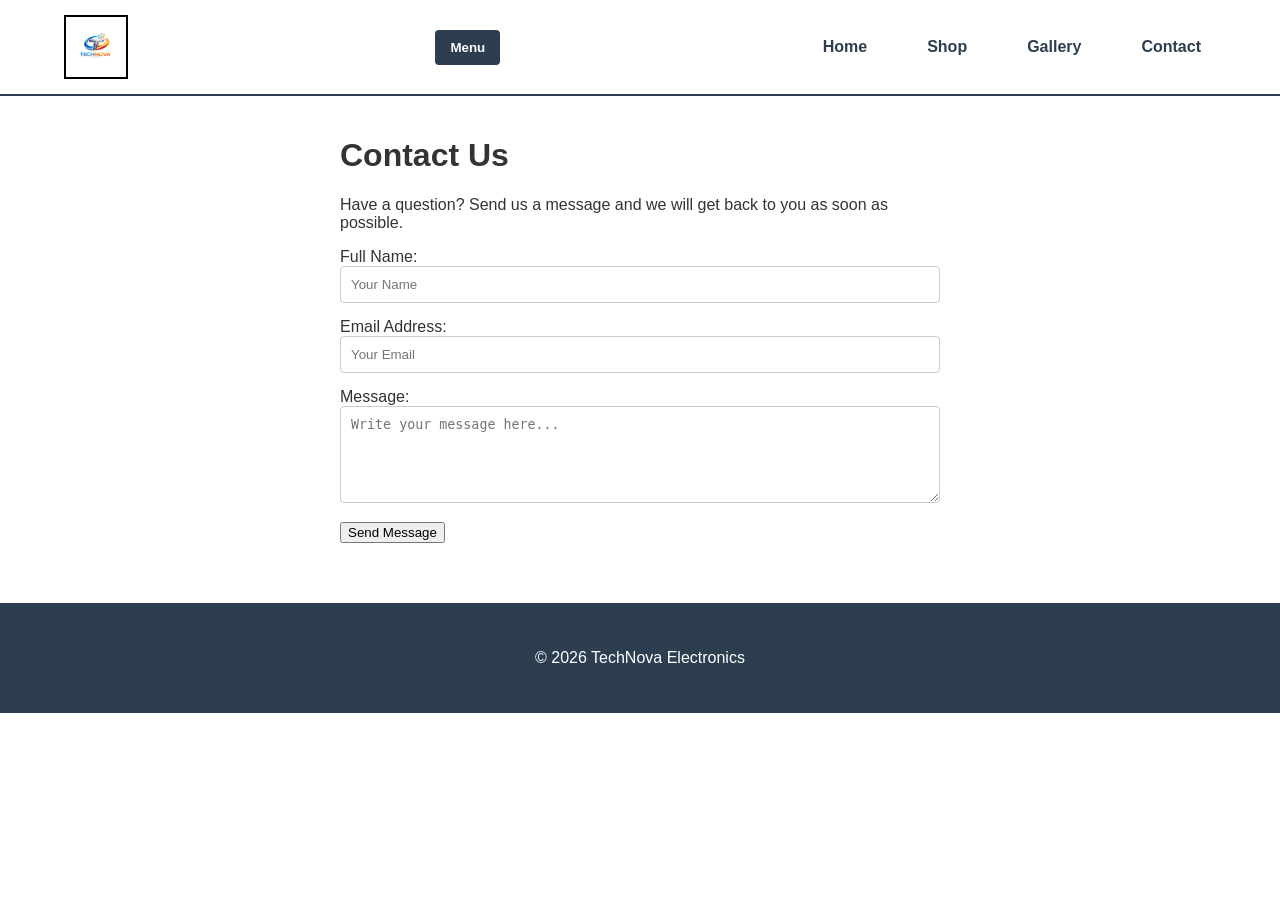
==== TechNova Electronics/contact.html @ bdbb8390 "Add files via upload" ====
<!DOCTYPE html>
<html lang="en">
<head>
    <meta charset="UTF-8">
    <meta name="viewport" content="width=device-width, initial-scale=1.0">
    <title>Contact Us - TechNova Electronics</title>
    <link rel="stylesheet" href="style.css">
    <script src="https://code.jquery.com/jquery-3.6.0.min.js"></script>
</head>
<body>

    <header>
        <div class="logo">
            <a href="index.html">
                <img src="images/logo.jpg" alt="TechNova Logo" class="logo-img">
            </a>
        </div>
        
        <button id="menu-toggle">Menu</button>
        
        <nav id="main-nav">
            <a href="index.html">Home</a>
            <a href="shop.html">Shop</a>
            <a href="gallery.html">Gallery</a>
            <a href="contact.html">Contact</a>
        </nav>
    </header>

    <main>
        <div class="contact-container">
            <h1>Contact Us</h1>
            <p>Have a question? Send us a message and we will get back to you as soon as possible.</p>

            <form id="contact-form" action="mailto:info@abdilla.net" method="post" enctype="text/plain">
                
                <label for="user-name">Full Name:</label>
                <input type="text" id="user-name" name="name" class="form-input" placeholder="Your Name" required>

                <label for="user-email">Email Address:</label>
                <input type="email" id="user-email" name="email" class="form-input" placeholder="Your Email" required>

                <label for="user-message">Message:</label>
                <textarea id="user-message" name="message" class="form-input" rows="5" placeholder="Write your message here..." required></textarea>

                <button type="submit">Send Message</button>
                
                <div id="form-error" class="error-msg" style="display:none; color: #e74c3c; font-weight: bold; margin-top: 10px;">
                    Please fill in all fields before submitting.
                </div>
            </form>
        </div>
    </main>

    <footer>
        <p> &copy; 2026 TechNova Electronics</p>
    </footer>

    <script src="script.js"></script>
</body>
</html>
---- TechNova Electronics/style.css ----
/* Q3c: Apply Verdana font instead of default */
body {
    font-family: 'Verdana', sans-serif;
    margin: 0;
    padding: 0;
    background-color: #ffffff;
    color: #333;
}

/* Q2b: Navigation Menu & Header */
header {
    border-bottom: 2px solid #2c3e50;
    padding: 15px 5%;
    display: flex;
    justify-content: space-between;
    align-items: center;
    background-color: #fff;
    position: relative; /* Crucial for absolute menu positioning */
}

/* Logo Styling */
.logo {
    border: 2px solid #000;
    padding: 5px;
    display: inline-block;
}

.logo-img {
    height: 50px; 
    width: auto; 
    display: block;
}

/* --- NAVIGATION MENU (Toggled State) --- */
/* We hide this by default so the button can toggle it on all screens */
/* Navigation Links - Side by Side */
nav {
    display: flex;
    flex-direction: row; /* Forces side-by-side */
    gap: 30px; /* Adds space between the links */
    align-items: center;
}

nav a {
    text-decoration: none;
    color: #2c3e50;
    font-weight: bold;
    padding: 10px 15px; /* Adds internal space so hover area is clear */
    display: inline-block;
    transition: 0.3s;
}

/* Hover effect fix: ensure it doesn't overlap neighbors */
nav a:hover {
    color: #3498db;
    background-color: rgba(52, 152, 219, 0.1); /* Subtle background instead of big box */
    border-radius: 4px;
}

/* --- THE TOGGLE BUTTON (Always Visible) --- */
#menu-toggle {
    display: block !important; /* Always visible per marking scheme */
    padding: 10px 15px;
    background-color: #2c3e50;
    color: white;
    border: none;
    border-radius: 4px;
    cursor: pointer;
    font-weight: bold;
}

#menu-toggle:hover {
    background-color: #3498db;
}

main {
    padding: 20px;
}

/* Q1: Home Page Hero Banner */
.hero-banner {
    background-image: url('images/hero_banner.jpg'); 
    background-size: cover;
    background-position: center;
    height: 350px;
    display: flex;
    flex-direction: column;
    justify-content: center;
    align-items: center;
    color: white;
    text-align: center;
}

/* Q3a & Q3b: Shop Grid */
.product-grid {
    display: flex;
    flex-wrap: wrap;
    gap: 20px;
    justify-content: center;
}

.product {
    border: 1px solid #ddd;
    padding: 15px;
    text-align: center;
    background: #f9f9f9;
    box-shadow: 2px 2px 5px rgba(0,0,0,0.1);
    width: 250px; /* Fixed width for better grid alignment */
}

/* Q3d: Hover effect on product images */
.product img {
    width: 100%;
    height: 200px;
    object-fit: contain; /* Prevents stretching */
    transition: transform 0.4s, filter 0.4s;
    border-radius: 4px;
}

.product img:hover {
    filter: brightness(70%) grayscale(30%);
    transform: scale(1.02);
}

/* Shop Buttons */
.product button {
    margin-top: 10px;
    padding: 8px 12px;
    cursor: pointer;
    border: none;
    background-color: #2c3e50;
    color: white;
    border-radius: 4px;
}

/* Q3f: Hidden info text */
.info-text {
    display: none;
    background: #eef;
    padding: 10px;
    margin-top: 10px;
    font-size: 0.85em;
    border-radius: 4px;
}

/* Contact Form Styling */
.contact-container {
    max-width: 600px;
    margin: 0 auto;
}

input, textarea {
    width: 100%;
    padding: 10px;
    margin-bottom: 15px;
    border: 1px solid #ccc;
    border-radius: 4px;
    box-sizing: border-box;
}

/* Footer */
footer {
    text-align: center;
    padding: 30px;
    background-color: #2c3e50;
    color: white;
    margin-top: 40px;
}

/* --- RESPONSIVE ADJUSTMENTS --- */
@media (max-width: 600px) {
    .product {
        width: 100%; /* Stack products on very small screens */
    }
    nav {
        width: 100%;
        right: 0;
    }
}
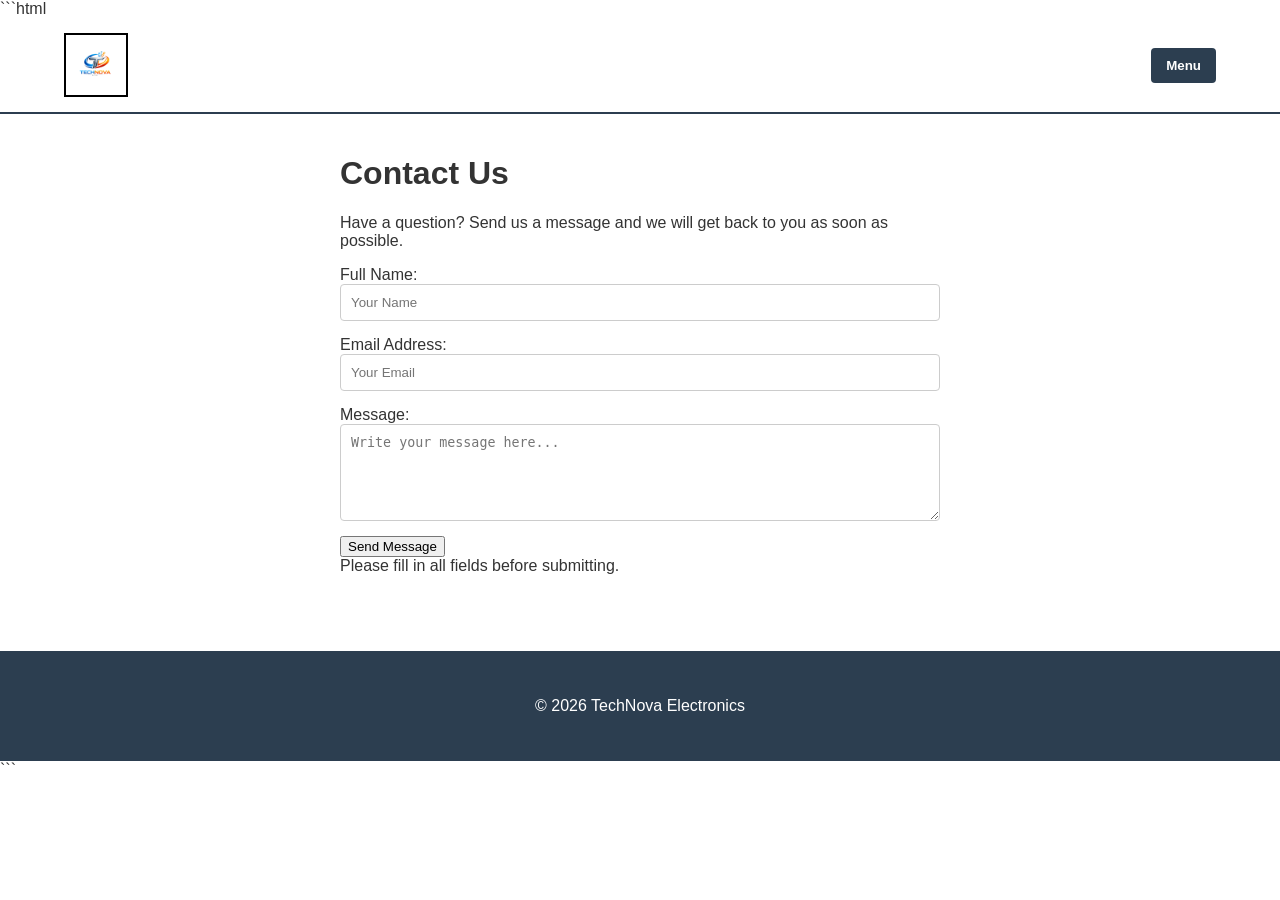
==== commit b8347b85: "Update contact.html The Contact page was updated to improve the organisation of the HTML, CSS and Ja" ====
--- a/TechNova Electronics/contact.html
+++ b/TechNova Electronics/contact.html
@@ -1,23 +1,32 @@
+```html
 <!DOCTYPE html>
 <html lang="en">
 <head>
     <meta charset="UTF-8">
     <meta name="viewport" content="width=device-width, initial-scale=1.0">
+
     <title>Contact Us - TechNova Electronics</title>
+
     <link rel="stylesheet" href="style.css">
+
     <script src="https://code.jquery.com/jquery-3.6.0.min.js"></script>
 </head>
+
 <body>
 
     <header>
         <div class="logo">
             <a href="index.html">
-                <img src="images/logo.jpg" alt="TechNova Logo" class="logo-img">
+                <img
+                    src="images/logo.jpg"
+                    alt="TechNova Logo"
+                    class="logo-img"
+                >
             </a>
         </div>
-        
-        <button id="menu-toggle">Menu</button>
-        
+
+        <button id="menu-toggle" type="button">Menu</button>
+
         <nav id="main-nav">
             <a href="index.html">Home</a>
             <a href="shop.html">Shop</a>
@@ -29,22 +38,49 @@
     <main>
         <div class="contact-container">
             <h1>Contact Us</h1>
-            <p>Have a question? Send us a message and we will get back to you as soon as possible.</p>
 
-            <form id="contact-form" action="mailto:info@abdilla.net" method="post" enctype="text/plain">
-                
+            <p>
+                Have a question? Send us a message and we will get back
+                to you as soon as possible.
+            </p>
+
+            <form
+                id="contact-form"
+                action="mailto:info@abdilla.net"
+                method="post"
+                enctype="text/plain"
+                novalidate
+            >
                 <label for="user-name">Full Name:</label>
-                <input type="text" id="user-name" name="name" class="form-input" placeholder="Your Name" required>
+                <input
+                    type="text"
+                    id="user-name"
+                    name="name"
+                    class="form-input"
+                    placeholder="Your Name"
+                >
 
                 <label for="user-email">Email Address:</label>
-                <input type="email" id="user-email" name="email" class="form-input" placeholder="Your Email" required>
+                <input
+                    type="email"
+                    id="user-email"
+                    name="email"
+                    class="form-input"
+                    placeholder="Your Email"
+                >
 
                 <label for="user-message">Message:</label>
-                <textarea id="user-message" name="message" class="form-input" rows="5" placeholder="Write your message here..." required></textarea>
+                <textarea
+                    id="user-message"
+                    name="message"
+                    class="form-input"
+                    rows="5"
+                    placeholder="Write your message here..."
+                ></textarea>
 
                 <button type="submit">Send Message</button>
-                
-                <div id="form-error" class="error-msg" style="display:none; color: #e74c3c; font-weight: bold; margin-top: 10px;">
+
+                <div id="form-error" class="error-msg" role="alert">
                     Please fill in all fields before submitting.
                 </div>
             </form>
@@ -52,9 +88,11 @@
     </main>
 
     <footer>
-        <p> &copy; 2026 TechNova Electronics</p>
+        <p>&copy; 2026 TechNova Electronics</p>
     </footer>
 
     <script src="script.js"></script>
+
 </body>
-</html>+</html>
+```
--- a/TechNova Electronics/style.css
+++ b/TechNova Electronics/style.css
@@ -35,7 +35,7 @@
 /* We hide this by default so the button can toggle it on all screens */
 /* Navigation Links - Side by Side */
 nav {
-    display: flex;
+    display: none;
     flex-direction: row; /* Forces side-by-side */
     gap: 30px; /* Adds space between the links */
     align-items: center;
@@ -176,4 +176,4 @@
         width: 100%;
         right: 0;
     }
-}+}
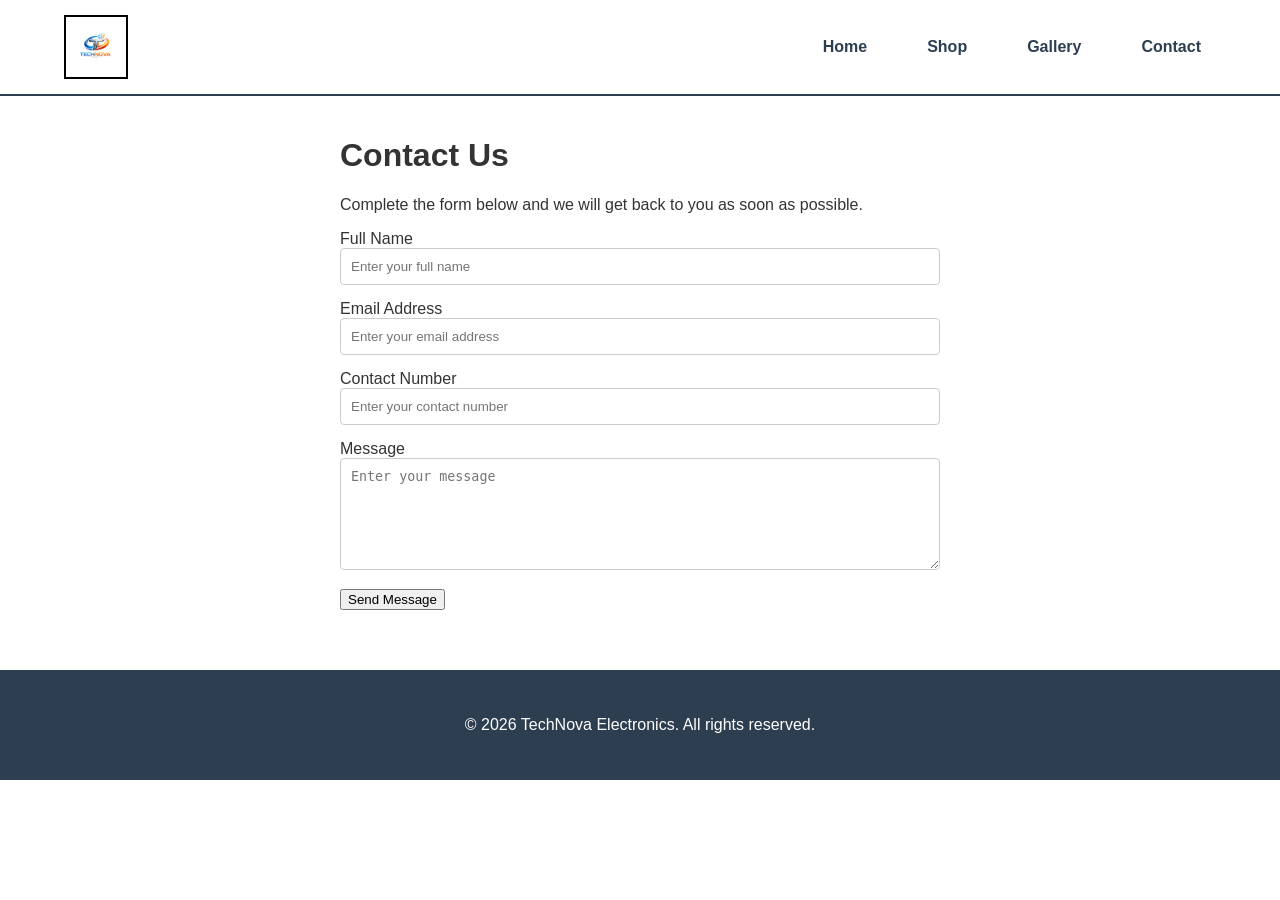
==== commit 4ed41022: "Update contact.html Add contact number and form validation" ====
--- a/TechNova Electronics/contact.html
+++ b/TechNova Electronics/contact.html
@@ -1,15 +1,25 @@
-```html
 <!DOCTYPE html>
 <html lang="en">
+
 <head>
     <meta charset="UTF-8">
-    <meta name="viewport" content="width=device-width, initial-scale=1.0">
 
-    <title>Contact Us - TechNova Electronics</title>
+    <meta
+        name="viewport"
+        content="width=device-width, initial-scale=1.0"
+    >
+
+    <title>Contact - TechNova Electronics</title>
 
     <link rel="stylesheet" href="style.css">
 
-    <script src="https://code.jquery.com/jquery-3.6.0.min.js"></script>
+    <!-- jQuery must load before script.js -->
+    <script
+        src="https://code.jquery.com/jquery-3.6.0.min.js"
+        defer
+    ></script>
+
+    <script src="script.js" defer></script>
 </head>
 
 <body>
@@ -19,13 +29,20 @@
             <a href="index.html">
                 <img
                     src="images/logo.jpg"
-                    alt="TechNova Logo"
+                    alt="TechNova Electronics logo"
                     class="logo-img"
                 >
             </a>
         </div>
 
-        <button id="menu-toggle" type="button">Menu</button>
+        <button
+            type="button"
+            id="menu-toggle"
+            aria-expanded="false"
+            aria-controls="main-nav"
+        >
+            Menu
+        </button>
 
         <nav id="main-nav">
             <a href="index.html">Home</a>
@@ -36,63 +53,129 @@
     </header>
 
     <main>
+
         <div class="contact-container">
+
             <h1>Contact Us</h1>
 
             <p>
-                Have a question? Send us a message and we will get back
-                to you as soon as possible.
+                Complete the form below and we will get back to you
+                as soon as possible.
             </p>
 
             <form
                 id="contact-form"
-                action="mailto:info@abdilla.net"
+                action="mailto:aabdilla132@gmail.com"
                 method="post"
                 enctype="text/plain"
                 novalidate
             >
-                <label for="user-name">Full Name:</label>
-                <input
-                    type="text"
-                    id="user-name"
-                    name="name"
-                    class="form-input"
-                    placeholder="Your Name"
+
+                <!-- Full name input -->
+                <div class="form-group">
+                    <label for="user-name">
+                        Full Name
+                    </label>
+
+                    <input
+                        type="text"
+                        id="user-name"
+                        name="Full Name"
+                        class="form-input"
+                        placeholder="Enter your full name"
+                    >
+
+                    <small
+                        id="name-error"
+                        class="input-error"
+                    ></small>
+                </div>
+
+                <!-- Email input -->
+                <div class="form-group">
+                    <label for="user-email">
+                        Email Address
+                    </label>
+
+                    <input
+                        type="email"
+                        id="user-email"
+                        name="Email Address"
+                        class="form-input"
+                        placeholder="Enter your email address"
+                    >
+
+                    <small
+                        id="email-error"
+                        class="input-error"
+                    ></small>
+                </div>
+
+                <!-- Contact number input -->
+                <div class="form-group">
+                    <label for="user-phone">
+                        Contact Number
+                    </label>
+
+                    <input
+                        type="tel"
+                        id="user-phone"
+                        name="Contact Number"
+                        class="form-input"
+                        placeholder="Enter your contact number"
+                    >
+
+                    <small
+                        id="phone-error"
+                        class="input-error"
+                    ></small>
+                </div>
+
+                <!-- Message input -->
+                <div class="form-group">
+                    <label for="user-message">
+                        Message
+                    </label>
+
+                    <textarea
+                        id="user-message"
+                        name="Message"
+                        class="form-input"
+                        rows="6"
+                        placeholder="Enter your message"
+                    ></textarea>
+
+                    <small
+                        id="message-error"
+                        class="input-error"
+                    ></small>
+                </div>
+
+                <!-- General form error -->
+                <p
+                    id="form-error"
+                    role="alert"
+                ></p>
+
+                <button
+                    type="submit"
+                    class="submit-btn"
                 >
+                    Send Message
+                </button>
 
-                <label for="user-email">Email Address:</label>
-                <input
-                    type="email"
-                    id="user-email"
-                    name="email"
-                    class="form-input"
-                    placeholder="Your Email"
-                >
+            </form>
 
-                <label for="user-message">Message:</label>
-                <textarea
-                    id="user-message"
-                    name="message"
-                    class="form-input"
-                    rows="5"
-                    placeholder="Write your message here..."
-                ></textarea>
+        </div>
 
-                <button type="submit">Send Message</button>
-
-                <div id="form-error" class="error-msg" role="alert">
-                    Please fill in all fields before submitting.
-                </div>
-            </form>
-        </div>
     </main>
 
     <footer>
-        <p>&copy; 2026 TechNova Electronics</p>
+        <p>
+            &copy; 2026 TechNova Electronics. All rights reserved.
+        </p>
     </footer>
 
-    <script src="script.js"></script>
+</body>
 
-</body>
 </html>
-```
--- a/TechNova Electronics/style.css
+++ b/TechNova Electronics/style.css
@@ -1,68 +1,79 @@
-/* Q3c: Apply Verdana font instead of default */
+/* ==============================
+   GENERAL STYLES
+   ============================== */
+
 body {
-    font-family: 'Verdana', sans-serif;
+    font-family: Verdana, sans-serif;
     margin: 0;
     padding: 0;
     background-color: #ffffff;
-    color: #333;
-}
-
-/* Q2b: Navigation Menu & Header */
+    color: #333333;
+}
+
+main {
+    padding: 20px;
+}
+
+.section-title {
+    text-align: center;
+    margin: 30px 0;
+}
+
+
+/* ==============================
+   HEADER AND NAVIGATION
+   ============================== */
+
 header {
     border-bottom: 2px solid #2c3e50;
     padding: 15px 5%;
     display: flex;
     justify-content: space-between;
     align-items: center;
-    background-color: #fff;
-    position: relative; /* Crucial for absolute menu positioning */
-}
-
-/* Logo Styling */
+    background-color: #ffffff;
+    position: relative;
+}
+
 .logo {
-    border: 2px solid #000;
+    border: 2px solid #000000;
     padding: 5px;
     display: inline-block;
 }
 
 .logo-img {
-    height: 50px; 
-    width: auto; 
+    height: 50px;
+    width: auto;
     display: block;
 }
 
-/* --- NAVIGATION MENU (Toggled State) --- */
-/* We hide this by default so the button can toggle it on all screens */
-/* Navigation Links - Side by Side */
 nav {
     display: none;
-    flex-direction: row; /* Forces side-by-side */
-    gap: 30px; /* Adds space between the links */
+    flex-direction: row;
+    gap: 30px;
     align-items: center;
+}
+
+nav.is-open {
+    display: flex;
 }
 
 nav a {
     text-decoration: none;
     color: #2c3e50;
     font-weight: bold;
-    padding: 10px 15px; /* Adds internal space so hover area is clear */
-    display: inline-block;
-    transition: 0.3s;
-}
-
-/* Hover effect fix: ensure it doesn't overlap neighbors */
+    padding: 10px 15px;
+}
+
 nav a:hover {
     color: #3498db;
-    background-color: rgba(52, 152, 219, 0.1); /* Subtle background instead of big box */
-    border-radius: 4px;
-}
-
-/* --- THE TOGGLE BUTTON (Always Visible) --- */
+    background-color: rgba(52, 152, 219, 0.1);
+    border-radius: 4px;
+}
+
 #menu-toggle {
-    display: block !important; /* Always visible per marking scheme */
     padding: 10px 15px;
     background-color: #2c3e50;
-    color: white;
+    color: #ffffff;
     border: none;
     border-radius: 4px;
     cursor: pointer;
@@ -73,48 +84,60 @@
     background-color: #3498db;
 }
 
-main {
-    padding: 20px;
-}
-
-/* Q1: Home Page Hero Banner */
+
+/* ==============================
+   HERO BANNER
+   ============================== */
+
 .hero-banner {
-    background-image: url('images/hero_banner.jpg'); 
+    background-image: url("images/hero_banner.jpg");
     background-size: cover;
     background-position: center;
-    height: 350px;
+    min-height: 350px;
+
     display: flex;
     flex-direction: column;
     justify-content: center;
     align-items: center;
-    color: white;
-    text-align: center;
-}
-
-/* Q3a & Q3b: Shop Grid */
+
+    color: #ffffff;
+    text-align: center;
+    padding: 20px;
+    box-sizing: border-box;
+}
+
+
+/* ==============================
+   PRODUCT GRID
+   ============================== */
+
 .product-grid {
-    display: flex;
-    flex-wrap: wrap;
+    display: grid;
+    grid-template-columns: 1fr;
     gap: 20px;
     justify-content: center;
+    max-width: 900px;
+    margin: 0 auto;
 }
 
 .product {
-    border: 1px solid #ddd;
+    width: 100%;
+    box-sizing: border-box;
+    border: 1px solid #dddddd;
     padding: 15px;
     text-align: center;
-    background: #f9f9f9;
-    box-shadow: 2px 2px 5px rgba(0,0,0,0.1);
-    width: 250px; /* Fixed width for better grid alignment */
-}
-
-/* Q3d: Hover effect on product images */
+    background-color: #f9f9f9;
+    box-shadow: 2px 2px 5px rgba(0, 0, 0, 0.1);
+}
+
 .product img {
     width: 100%;
     height: 200px;
-    object-fit: contain; /* Prevents stretching */
-    transition: transform 0.4s, filter 0.4s;
-    border-radius: 4px;
+    object-fit: contain;
+    border-radius: 4px;
+    transition:
+        transform 0.4s,
+        filter 0.4s;
 }
 
 .product img:hover {
@@ -122,58 +145,139 @@
     transform: scale(1.02);
 }
 
-/* Shop Buttons */
+.price {
+    font-weight: bold;
+    font-size: 1.1rem;
+}
+
 .product button {
-    margin-top: 10px;
-    padding: 8px 12px;
+    margin: 10px 4px 0;
+    padding: 9px 14px;
     cursor: pointer;
     border: none;
     background-color: #2c3e50;
-    color: white;
-    border-radius: 4px;
-}
-
-/* Q3f: Hidden info text */
+    color: #ffffff;
+    border-radius: 4px;
+}
+
+.product button:hover {
+    background-color: #3498db;
+}
+
+
+/* ==============================
+   PRODUCT INFORMATION
+   ============================== */
+
 .info-text {
     display: none;
-    background: #eef;
+    background-color: #eeeeff;
     padding: 10px;
     margin-top: 10px;
     font-size: 0.85em;
-    border-radius: 4px;
-}
-
-/* Contact Form Styling */
+    line-height: 1.5;
+    border-radius: 4px;
+}
+
+.info-text.is-visible {
+    display: block;
+}
+
+
+/* ==============================
+   CONTACT FORM
+   ============================== */
+
 .contact-container {
     max-width: 600px;
     margin: 0 auto;
 }
 
-input, textarea {
+input,
+textarea {
     width: 100%;
     padding: 10px;
     margin-bottom: 15px;
-    border: 1px solid #ccc;
+    border: 1px solid #cccccc;
     border-radius: 4px;
     box-sizing: border-box;
 }
 
-/* Footer */
+#form-error {
+    display: none;
+    color: #c0392b;
+    margin-bottom: 15px;
+}
+
+#form-error.is-visible {
+    display: block;
+}
+
+
+/* ==============================
+   FOOTER
+   ============================== */
+
 footer {
     text-align: center;
     padding: 30px;
     background-color: #2c3e50;
-    color: white;
+    color: #ffffff;
     margin-top: 40px;
 }
 
-/* --- RESPONSIVE ADJUSTMENTS --- */
+
+/* ==============================
+   SCREENS ABOVE 600px
+   ============================== */
+
+@media (min-width: 601px) {
+    nav {
+        display: flex;
+    }
+
+    #menu-toggle {
+        display: none;
+    }
+
+    .product-grid {
+        grid-template-columns:
+            repeat(3, minmax(0, 250px));
+    }
+
+    .featured-products {
+        grid-template-columns:
+            repeat(2, minmax(0, 250px));
+
+        max-width: 520px;
+    }
+}
+
+
+/* ==============================
+   SCREENS 600px AND BELOW
+   ============================== */
+
 @media (max-width: 600px) {
-    .product {
-        width: 100%; /* Stack products on very small screens */
-    }
+    header {
+        flex-wrap: wrap;
+    }
+
     nav {
         width: 100%;
-        right: 0;
-    }
-}
+        margin-top: 15px;
+        flex-direction: column;
+        gap: 5px;
+    }
+
+    nav a {
+        width: 100%;
+        text-align: center;
+        box-sizing: border-box;
+    }
+
+    .product-grid,
+    .featured-products {
+        grid-template-columns: 1fr;
+    }
+}
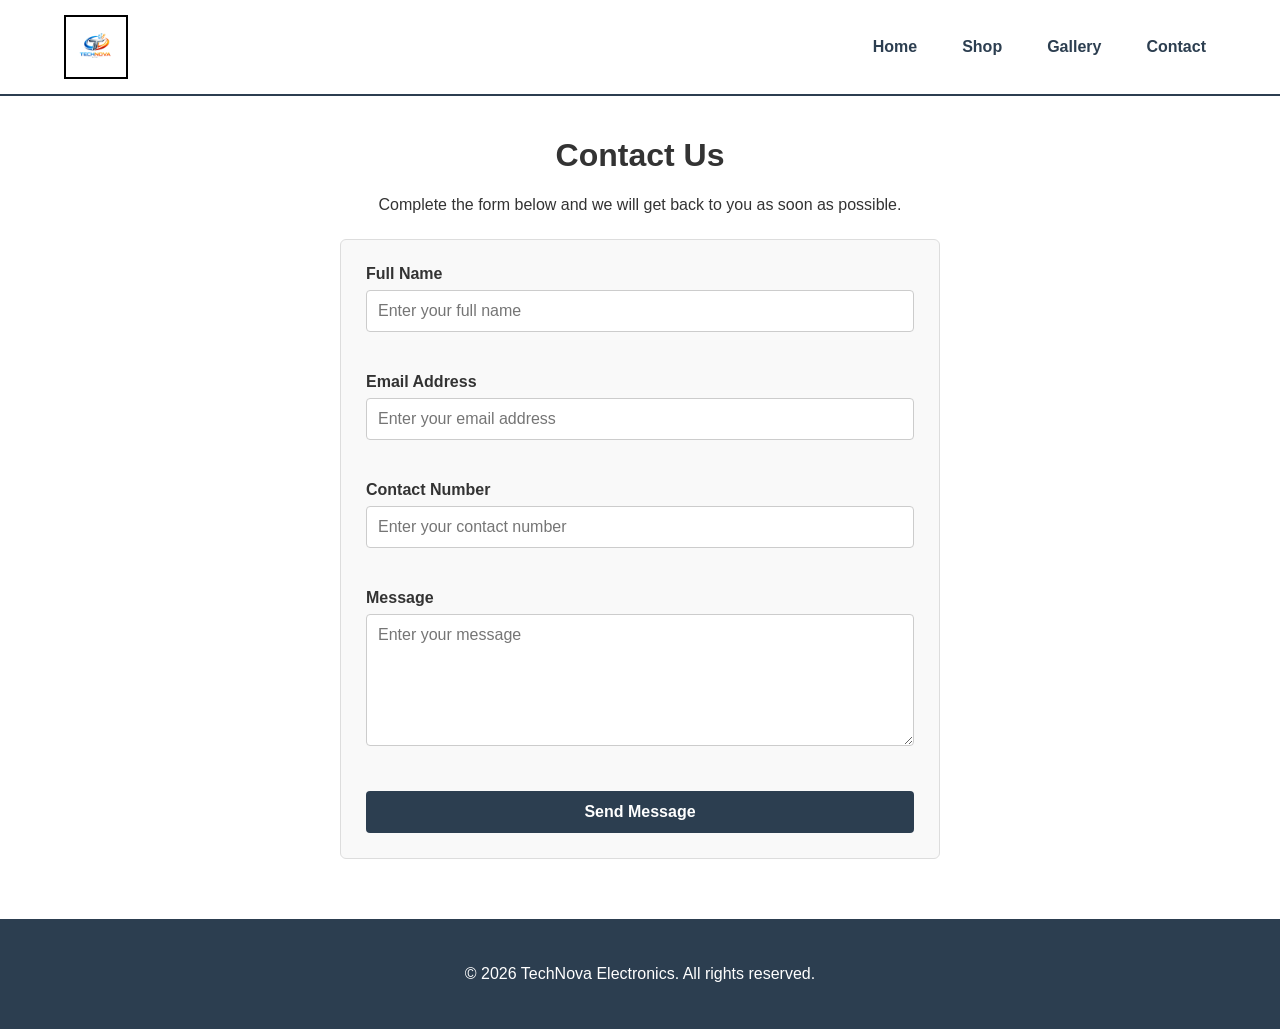
==== commit e38669b8: "Update contact.html Changed mailto email to Info@abdilla.net" ====
--- a/TechNova Electronics/contact.html
+++ b/TechNova Electronics/contact.html
@@ -65,7 +65,7 @@
 
             <form
                 id="contact-form"
-                action="mailto:aabdilla132@gmail.com"
+                action="mailto:Info@abdilla.net"
                 method="post"
                 enctype="text/plain"
                 novalidate
--- a/TechNova Electronics/style.css
+++ b/TechNova Electronics/style.css
@@ -1,55 +1,45 @@
-/* ==============================
-   GENERAL STYLES
-   ============================== */
-
 body {
+    margin: 0;
     font-family: Verdana, sans-serif;
-    margin: 0;
-    padding: 0;
-    background-color: #ffffff;
-    color: #333333;
+    color: #333;
+    background: #fff;
 }
 
 main {
     padding: 20px;
 }
 
-.section-title {
-    text-align: center;
-    margin: 30px 0;
-}
-
-
-/* ==============================
-   HEADER AND NAVIGATION
-   ============================== */
+.section-title,
+.contact-container h1,
+.contact-container > p,
+.gallery-introduction {
+    text-align: center;
+}
+
+
+/* Header */
 
 header {
-    border-bottom: 2px solid #2c3e50;
-    padding: 15px 5%;
     display: flex;
     justify-content: space-between;
     align-items: center;
-    background-color: #ffffff;
-    position: relative;
+    padding: 15px 5%;
+    border-bottom: 2px solid #2c3e50;
 }
 
 .logo {
-    border: 2px solid #000000;
+    border: 2px solid #000;
     padding: 5px;
-    display: inline-block;
 }
 
 .logo-img {
+    display: block;
     height: 50px;
-    width: auto;
-    display: block;
 }
 
 nav {
     display: none;
-    flex-direction: row;
-    gap: 30px;
+    gap: 25px;
     align-items: center;
 }
 
@@ -58,76 +48,75 @@
 }
 
 nav a {
+    padding: 10px;
+    color: #2c3e50;
+    font-weight: bold;
     text-decoration: none;
-    color: #2c3e50;
-    font-weight: bold;
-    padding: 10px 15px;
 }
 
 nav a:hover {
     color: #3498db;
-    background-color: rgba(52, 152, 219, 0.1);
+}
+
+#menu-toggle,
+.product button,
+.submit-btn {
+    border: 0;
     border-radius: 4px;
+    background: #2c3e50;
+    color: #fff;
+    cursor: pointer;
 }
 
 #menu-toggle {
     padding: 10px 15px;
-    background-color: #2c3e50;
-    color: #ffffff;
-    border: none;
-    border-radius: 4px;
-    cursor: pointer;
-    font-weight: bold;
-}
-
-#menu-toggle:hover {
-    background-color: #3498db;
-}
-
-
-/* ==============================
-   HERO BANNER
-   ============================== */
+}
+
+#menu-toggle:hover,
+.product button:hover,
+.submit-btn:hover {
+    background: #3498db;
+}
+
+
+/* Home banner */
 
 .hero-banner {
-    background-image: url("images/hero_banner.jpg");
-    background-size: cover;
-    background-position: center;
     min-height: 350px;
-
+    padding: 20px;
     display: flex;
     flex-direction: column;
     justify-content: center;
     align-items: center;
-
-    color: #ffffff;
-    text-align: center;
-    padding: 20px;
     box-sizing: border-box;
-}
-
-
-/* ==============================
-   PRODUCT GRID
-   ============================== */
+    text-align: center;
+    color: #fff;
+    background:
+        url("images/hero_banner.jpg")
+        center / cover;
+}
+
+
+/* Products */
 
 .product-grid {
     display: grid;
     grid-template-columns: 1fr;
     gap: 20px;
+    max-width: 900px;
+    margin: auto;
     justify-content: center;
-    max-width: 900px;
-    margin: 0 auto;
 }
 
 .product {
-    width: 100%;
+    padding: 15px;
     box-sizing: border-box;
-    border: 1px solid #dddddd;
-    padding: 15px;
-    text-align: center;
-    background-color: #f9f9f9;
-    box-shadow: 2px 2px 5px rgba(0, 0, 0, 0.1);
+    text-align: center;
+    border: 1px solid #ddd;
+    background: #f9f9f9;
+    box-shadow:
+        2px 2px 5px
+        rgba(0, 0, 0, 0.1);
 }
 
 .product img {
@@ -135,48 +124,31 @@
     height: 200px;
     object-fit: contain;
     border-radius: 4px;
-    transition:
-        transform 0.4s,
-        filter 0.4s;
+    transition: 0.3s;
 }
 
 .product img:hover {
-    filter: brightness(70%) grayscale(30%);
     transform: scale(1.02);
-}
-
-.price {
-    font-weight: bold;
-    font-size: 1.1rem;
+    filter: brightness(70%);
 }
 
 .product button {
     margin: 10px 4px 0;
     padding: 9px 14px;
-    cursor: pointer;
-    border: none;
-    background-color: #2c3e50;
-    color: #ffffff;
-    border-radius: 4px;
-}
-
-.product button:hover {
-    background-color: #3498db;
-}
-
-
-/* ==============================
-   PRODUCT INFORMATION
-   ============================== */
+}
+
+.price {
+    font-weight: bold;
+}
 
 .info-text {
     display: none;
-    background-color: #eeeeff;
+    margin-top: 10px;
     padding: 10px;
-    margin-top: 10px;
-    font-size: 0.85em;
+    border-radius: 4px;
+    background: #eef;
+    font-size: 0.85rem;
     line-height: 1.5;
-    border-radius: 4px;
 }
 
 .info-text.is-visible {
@@ -184,52 +156,136 @@
 }
 
 
-/* ==============================
-   CONTACT FORM
-   ============================== */
+/* Contact form */
 
 .contact-container {
     max-width: 600px;
-    margin: 0 auto;
-}
-
-input,
-textarea {
+    margin: auto;
+}
+
+#contact-form {
+    margin-top: 25px;
+    padding: 25px;
+    border: 1px solid #ddd;
+    border-radius: 6px;
+    background: #f9f9f9;
+}
+
+.form-group {
+    margin-bottom: 18px;
+}
+
+.form-group label {
+    display: block;
+    margin-bottom: 7px;
+    font-weight: bold;
+}
+
+.form-input {
     width: 100%;
-    padding: 10px;
-    margin-bottom: 15px;
-    border: 1px solid #cccccc;
+    padding: 11px;
+    box-sizing: border-box;
+    border: 1px solid #ccc;
     border-radius: 4px;
-    box-sizing: border-box;
+    font: inherit;
+}
+
+textarea.form-input {
+    min-height: 130px;
+    resize: vertical;
+}
+
+.form-input:focus {
+    outline: none;
+    border-color: #3498db;
+}
+
+.form-input.is-invalid {
+    border: 2px solid #c0392b;
+    background: #fff6f6;
+}
+
+.input-error {
+    display: block;
+    min-height: 18px;
+    margin-top: 5px;
+    color: #c0392b;
+    font-size: 0.8rem;
 }
 
 #form-error {
     display: none;
     color: #c0392b;
-    margin-bottom: 15px;
+    font-weight: bold;
+    text-align: center;
 }
 
 #form-error.is-visible {
     display: block;
 }
 
-
-/* ==============================
-   FOOTER
-   ============================== */
+.submit-btn {
+    width: 100%;
+    padding: 12px;
+    font-size: 1rem;
+    font-weight: bold;
+}
+
+
+/* Gallery */
+
+.gallery-introduction {
+    margin-bottom: 25px;
+}
+
+.gallery-container {
+    width: 50%;
+    margin: 0 auto;
+    display: grid;
+    grid-template-columns:
+        repeat(2, 1fr);
+    gap: 15px;
+}
+
+.gallery-image {
+    display: block;
+    overflow: hidden;
+    border-radius: 5px;
+    background: #f5f5f5;
+}
+
+.gallery-image img {
+    display: block;
+    width: 100%;
+    height: 220px;
+    object-fit: cover;
+    transition:
+        transform 0.3s,
+        filter 0.3s;
+}
+
+.gallery-image:hover img {
+    transform: scale(1.05);
+    filter: brightness(75%);
+}
+
+.mfp-img {
+    max-height: 80vh;
+}
+
+
+/* Footer */
 
 footer {
-    text-align: center;
+    margin-top: 40px;
     padding: 30px;
-    background-color: #2c3e50;
-    color: #ffffff;
-    margin-top: 40px;
-}
-
-
-/* ==============================
-   SCREENS ABOVE 600px
-   ============================== */
+    text-align: center;
+    color: #fff;
+    background: #2c3e50;
+}
+
+
+/* Desktop */
 
 @media (min-width: 601px) {
     nav {
@@ -248,15 +304,12 @@
     .featured-products {
         grid-template-columns:
             repeat(2, minmax(0, 250px));
-
         max-width: 520px;
     }
 }
 
 
-/* ==============================
-   SCREENS 600px AND BELOW
-   ============================== */
+/* Mobile */
 
 @media (max-width: 600px) {
     header {
@@ -267,17 +320,24 @@
         width: 100%;
         margin-top: 15px;
         flex-direction: column;
-        gap: 5px;
     }
 
     nav a {
         width: 100%;
+        box-sizing: border-box;
         text-align: center;
-        box-sizing: border-box;
-    }
-
-    .product-grid,
-    .featured-products {
+    }
+
+    #contact-form {
+        padding: 18px;
+    }
+
+    .gallery-container {
+        width: 90%;
         grid-template-columns: 1fr;
     }
-}
+
+    .gallery-image img {
+        height: 200px;
+    }
+}
